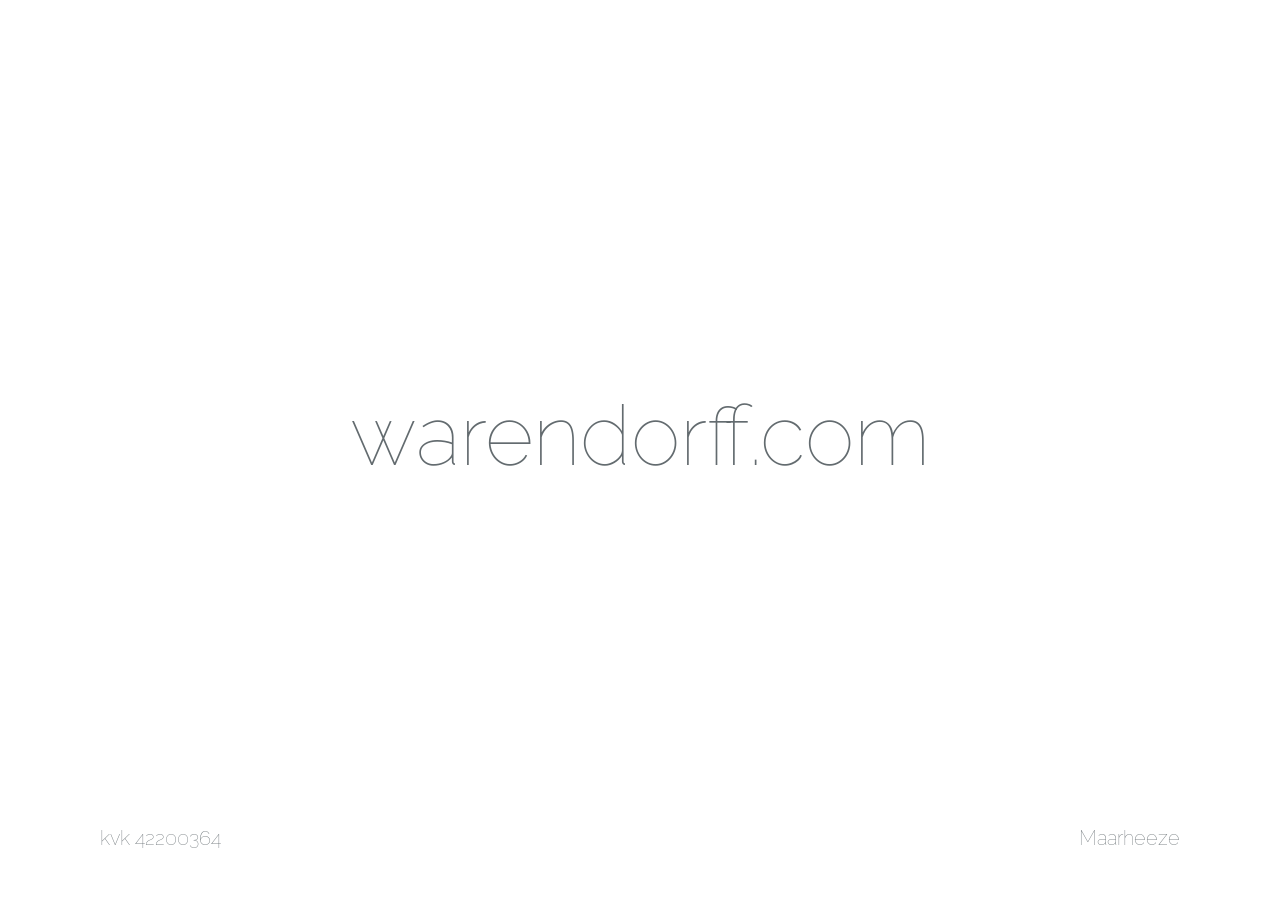
==== index.html @ d1692f88 "initial commit" ====
<!DOCTYPE html>
<html lang="en">
<head>
    <meta charset="utf-8">
    <meta http-equiv="X-UA-Compatible" content="IE=edge">
    <meta name="viewport" content="width=device-width, initial-scale=1">

    <title>three.warendorff.com</title>
    <meta name="robots" content="noindex">

    <!-- Fonts -->
    <link href="https://fonts.googleapis.com/css?family=Raleway:100,600" rel="stylesheet" type="text/css">

    <!-- Styles -->
    <style>
        html, body {
            background-color: #fff;
            color: #636b6f;
            font-family: 'Raleway', sans-serif;
            font-weight: 100;
            height: 100vh;
            margin: 0;
        }

        .full-height {
            height: 100vh;
        }

        .flex-center {
            align-items: center;
            display: flex;
            justify-content: center;
        }

        .position-ref {
            position: relative;
        }

        .top-right {
            position: absolute;
            right: 10px;
            top: 18px;
        }

        .content {
            text-align: center;
        }

        .title {
            font-size: 84px;
        }

        .links > a {
            color: #636b6f;
            padding: 0 25px;
            font-size: 12px;
            font-weight: 600;
            letter-spacing: .1rem;
            text-decoration: none;
            text-transform: uppercase;
        }

        .m-b-md {
            margin-bottom: 30px;
        }

        .footer {
            bottom: 50px;
            display: flex;
            font-size: 20px;
            justify-content: space-between;
            left: 100px;
            position: absolute;
            right: 100px;
        }
    </style>
</head>
<body>
<div class="flex-center position-ref full-height">
    <div class="content">
        <div class="title m-b-md">
            warendorff.com
        </div>
    </div>

    <div class="footer">
        <span>kvk 42200364</span>
        <span>Maarheeze</span>
    </div>
</div>
</body>
</html>
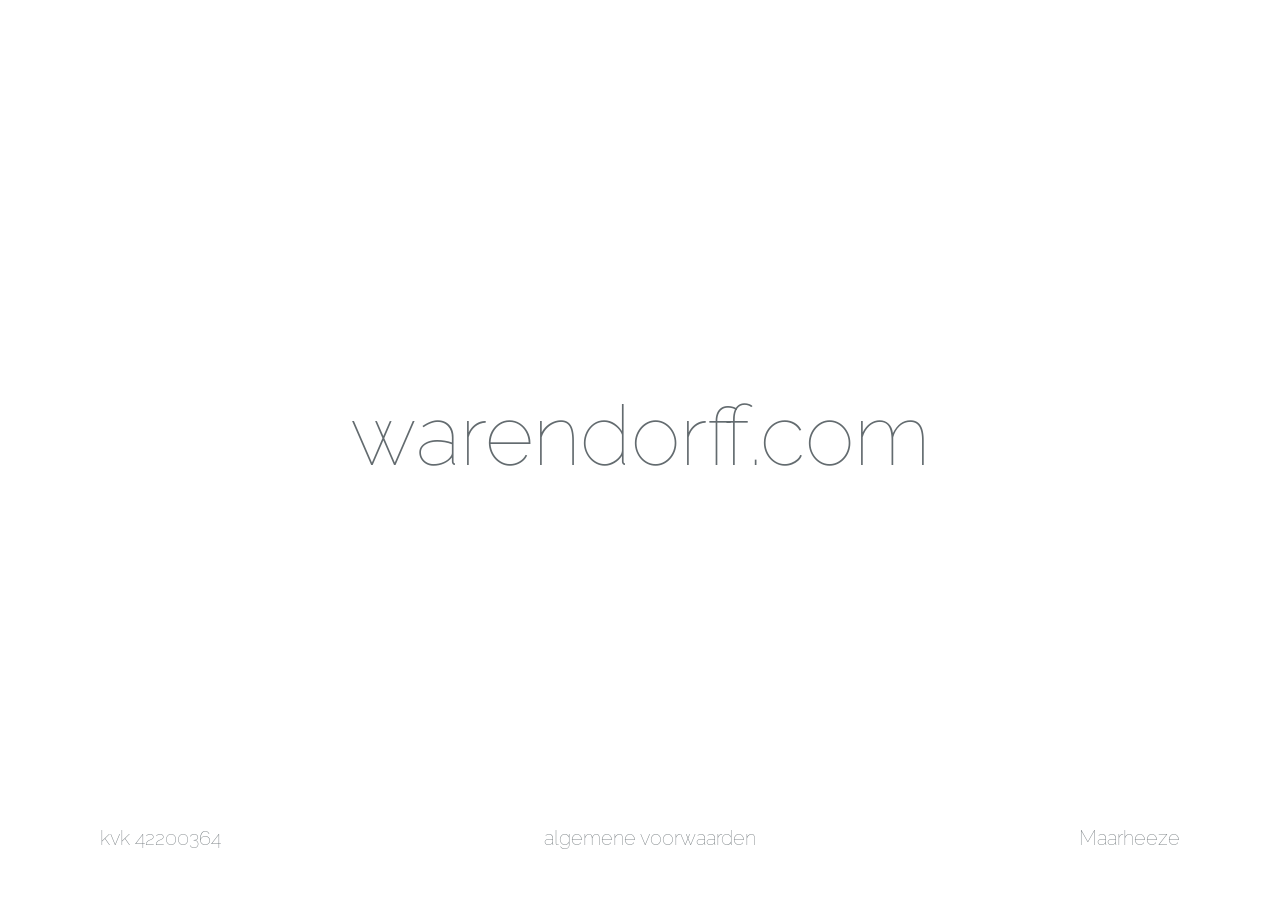
==== commit c0c99285: "add terms & inline font and css" ====
--- a/index.html
+++ b/index.html
@@ -1,81 +1,14 @@
-<!DOCTYPE html>
-<html lang="en">
+<!doctype html>
+<html lang="nl">
 <head>
     <meta charset="utf-8">
-    <meta http-equiv="X-UA-Compatible" content="IE=edge">
     <meta name="viewport" content="width=device-width, initial-scale=1">
 
-    <title>three.warendorff.com</title>
+    <title>warendorff.com</title>
     <meta name="robots" content="noindex">
-
-    <!-- Fonts -->
-    <link href="https://fonts.googleapis.com/css?family=Raleway:100,600" rel="stylesheet" type="text/css">
-
-    <!-- Styles -->
-    <style>
-        html, body {
-            background-color: #fff;
-            color: #636b6f;
-            font-family: 'Raleway', sans-serif;
-            font-weight: 100;
-            height: 100vh;
-            margin: 0;
-        }
-
-        .full-height {
-            height: 100vh;
-        }
-
-        .flex-center {
-            align-items: center;
-            display: flex;
-            justify-content: center;
-        }
-
-        .position-ref {
-            position: relative;
-        }
-
-        .top-right {
-            position: absolute;
-            right: 10px;
-            top: 18px;
-        }
-
-        .content {
-            text-align: center;
-        }
-
-        .title {
-            font-size: 84px;
-        }
-
-        .links > a {
-            color: #636b6f;
-            padding: 0 25px;
-            font-size: 12px;
-            font-weight: 600;
-            letter-spacing: .1rem;
-            text-decoration: none;
-            text-transform: uppercase;
-        }
-
-        .m-b-md {
-            margin-bottom: 30px;
-        }
-
-        .footer {
-            bottom: 50px;
-            display: flex;
-            font-size: 20px;
-            justify-content: space-between;
-            left: 100px;
-            position: absolute;
-            right: 100px;
-        }
-    </style>
+    <link rel="stylesheet" href="site.css">
 </head>
-<body>
+<body class="home">
 <div class="flex-center position-ref full-height">
     <div class="content">
         <div class="title m-b-md">
@@ -85,6 +18,7 @@
 
     <div class="footer">
         <span>kvk 42200364</span>
+        <a href="terms.html">algemene voorwaarden</a>
         <span>Maarheeze</span>
     </div>
 </div>
--- a/site.css
+++ b/site.css
@@ -0,0 +1,132 @@
+@font-face {
+    font-family: 'Raleway';
+    font-style: normal;
+    font-weight: 100 900;
+    font-display: swap;
+    src: url('fonts/raleway-latin-wght-normal.woff2') format('woff2');
+}
+
+body {
+    background-color: #fff;
+    color: #636b6f;
+    font-family: 'Raleway', sans-serif;
+}
+
+/* Home */
+
+.home {
+    font-weight: 100;
+    margin: 0;
+}
+
+.full-height {
+    height: 100vh;
+    height: 100dvh;
+}
+
+.flex-center {
+    align-items: center;
+    display: flex;
+    justify-content: center;
+}
+
+.position-ref {
+    position: relative;
+}
+
+.content {
+    text-align: center;
+}
+
+.title {
+    font-size: 84px;
+}
+
+.m-b-md {
+    margin-bottom: 30px;
+}
+
+.footer {
+    bottom: 50px;
+    display: flex;
+    font-size: 20px;
+    justify-content: space-between;
+    left: 100px;
+    position: absolute;
+    right: 100px;
+}
+
+.footer > a {
+    color: inherit;
+    text-decoration: none;
+}
+
+@media (max-width: 600px) {
+    .title {
+        font-size: clamp(36px, 10vw, 84px);
+    }
+
+    .footer {
+        align-items: center;
+        flex-direction: column;
+        font-size: 16px;
+        left: 16px;
+        right: 16px;
+    }
+}
+
+/* Terms */
+
+.terms {
+    font-size: 16px;
+    font-weight: 400;
+    line-height: 1.5;
+    margin: 0 auto;
+    max-width: 852px;
+    padding: 0 16px;
+}
+
+.terms h1,
+.terms h2 {
+    font-weight: bold;
+    line-height: 1.2;
+}
+
+.terms h1 {
+    font-size: 28px;
+    margin: 0.67em 0;
+}
+
+.terms h2 {
+    font-size: 22px;
+    margin: 0.8em 0;
+}
+
+.terms p {
+    margin: 0 0 10px;
+}
+
+.terms ol {
+    margin-top: 0;
+    margin-bottom: 10px;
+}
+
+@media print {
+    .terms h1,
+    .terms h2 {
+        break-after: avoid;
+        page-break-after: avoid;
+    }
+
+    .terms h1 + p,
+    .terms h2 + p {
+        break-inside: avoid;
+        page-break-inside: avoid;
+    }
+
+    .terms p,
+    .terms li {
+        orphans: 2;
+        widows: 2;
+    }
+}
